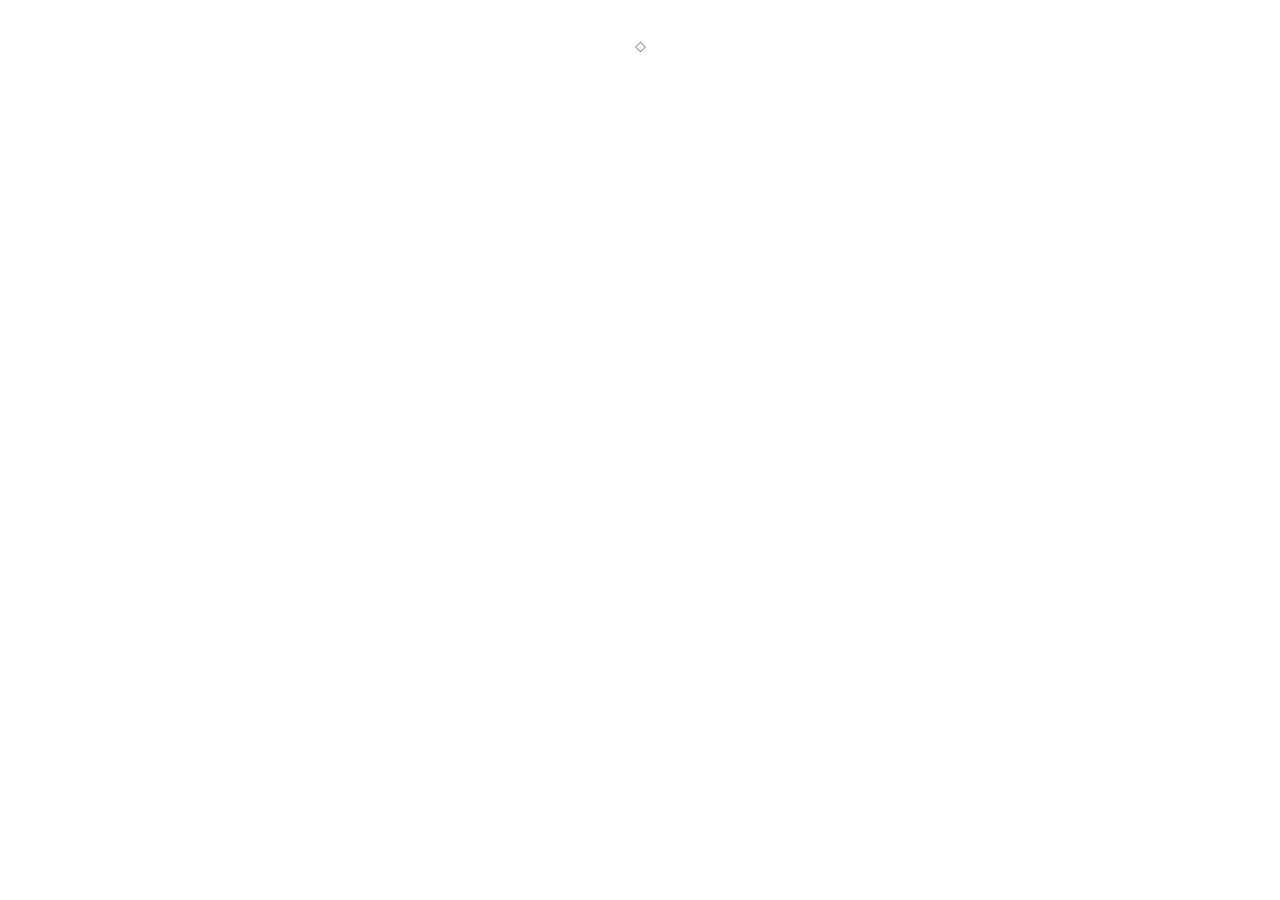
==== calendar/index.html @ e262bc8a "a a" ====
<!DOCTYPE html>
<html lang="ja">
<head>
  <meta charset="UTF-8" />
  <meta name="viewport" content="width=device-width, initial-scale=1.0">
  <title>配信カレンダー</title>

  <link rel="stylesheet" href="../assets/css/calendar.css">
</head>
<body>

<h2 id="title"></h2>
<div class="calendar" id="calendar"></div>

<footer class="footer">
  <nav class="footer-nav">
    <a id="prevLink" href="#" class="nav-link">← </a>
    <a href="../../../" class="nav-link">◇</a>
    <a id="nextLink" href="#" class="nav-link"> →</a>
  </nav>
</footer>  
  
<script src="../assets/js/calendar.js"></script>
</body>
</html>
---- assets/css/calendar.css ----
/* ===============================
   全体設定
   - 基本フォントを指定
================================ */
body {
  font-family: sans-serif;
}


/* ===============================
   カレンダー全体
   - 7列（曜日分）のグリッド
================================ */
.calendar {
  display: grid;
  grid-template-columns: repeat(7, 1fr); /* 日〜土 */
  gap: 8px; /* 日付セル間の余白 */
}


/* ===============================
   各日付セル
================================ */
.day {
  border: 1px solid #ccc; /* 枠線 */
  padding: 6px;           /* 内側余白 */
  font-size: 12px;        /* 基本文字サイズ */
  min-height: 140px;      /* サムネ・コメント用の最低高さ */
}


/* ===============================
   サムネイル画像
   - 16:9を維持
   - 黒背景で余白対策
================================ */
.day img {
  width: 100%;
  aspect-ratio: 16 / 9;   /* YouTube比率 */
  object-fit: cover;     /* 画像をトリミングして埋める */
  display: block;
  background: #000;      /* 余白が出た場合の背景 */
  cursor: pointer;       /* クリック可能を示す */
}


/* ===============================
   サムネ1枚だけのとき大きく表示
================================ */
.thumbs.single {
  grid-template-columns: 1fr; /* 1列にする */
}

.thumbs.single img {
  aspect-ratio: 16 / 9;
}


/* ===============================
   コメントエリア
================================ */
.comments {
  min-height: 2.6em;     /* コメントが無くても高さ確保 */
  margin-top: 6px;       /* 上の要素との間隔 */
  font-size: 11px;       /* サブ情報なので小さめ */
  color: #555;           /* 薄めの文字色 */
}

.comments div {
  line-height: 1.3em;    /* 行間を詰めて一覧性を上げる */
}


/* ===============================
   サムネ一覧（複数動画対応）
================================ */
.thumbs {
  display: grid;
  grid-template-columns: repeat(2, 1fr); /* 2列表示 */
  gap: 4px;             /* サムネ間の余白 */
  margin-top: 6px;
}


/* ===============================
   曜日別背景色
================================ */
.sun {
  background: #fff5f5;  /* 日曜：薄い赤 */
}

.sat {
  background: #f5f9ff;  /* 土曜：薄い青 */
}


/* ===============================
   レスポンシブ対応
================================ */

/* タブレット以下 */
@media (max-width: 768px) {
  .calendar {
    grid-template-columns: repeat(2, 1fr); /* 縦長対策 */
  }
}

/* スマホ */
@media (max-width: 480px) {
  .calendar {
    grid-template-columns: 1fr; /* 1列表示 */
  }
}


/* ===============================
   フッターナビ（前月｜トップ｜次月）
================================ */
.footer {
  margin: 20px 0;
  text-align: center;
}

.footer-nav {
  display: flex;
  justify-content: center;
  gap: 16px;
}

/* ナビリンク共通 */
.nav-link {
  font-size: 11px;
  color: #000;
  text-decoration: none;
  white-space: nowrap;
}

/* 状態が変わっても色を固定 */
.nav-link:visited,
.nav-link:hover,
.nav-link:active {
  color: #000;
}

/* 前月・次月は最初は非表示（存在確認後に表示） */
#prevLink,
#nextLink {
  visibility: hidden;
}

/* スマホでは少し詰める */
@media (max-width: 480px) {
  .footer-nav {
    gap: 10px;
  }
}

/* ===============================
   画像差し替え用
================================ */
/* メン限画像 */
.members-image {
  width: 100%;
  aspect-ratio: 16 / 9;
  object-fit: cover;
  display: block;
}

/* ===============================
   日付表示エリア（区切り線を追加）
================================ */
.date {
  font-weight: bold;
  padding: 4px 8px;      /* 日付エリア内の余白 */
  margin: -6px -6px 8px -6px; /* セルのpadding(6px)を打ち消して端まで色を塗る */
  border-bottom: 1px solid #eee; /* タイトルとの間の区切り線 */
}

/* ===============================
   曜日別背景色（日付エリアのみに適用）
================================ */
.date.sun {
  background: #fff5f5;  /* 日曜：薄い赤 */

}

.date.sat {
  background: #f5f9ff;  /* 土曜：薄い青 */

}

/* 既存の .comment などの余白調整（任意） */
.comment {
  margin-top: 4px;
  padding: 0 2px;
}


/* ===============================
   タイトルと画像のセットを囲む枠
================================ */
/* タイトルと画像のセットを囲む枠 */
.schedule-item {
  border: 1px solid #eee;   /* 薄いグレーの枠線 */
  border-radius: 4px;       /* 角を少し丸める */
  padding: 4px;             /* 枠内の余白 */
  margin-bottom: 8px;       /* 次のセットとの間隔 */
  background-color: #fff;   /* 背景を白にして見やすく */
}

/* 枠内のタイトル設定 */
.comment {
  font-size: 11px;
  font-weight: bold;
  margin-bottom: 4px;       /* 画像との間の隙間 */
  line-height: 1.2;
}

/* 枠内の画像設定 */
.schedule-item img {
  width: 100%;
  display: block;
  border-radius: 2px;       /* 画像の角も少し丸める */
}

/* 最後のアイテムの余白は不要 */
.schedule-item:last-child {
  margin-bottom: 0;
}

/* ===============================
   スマホUI用に追加
================================ */
@media (max-width: 480px) {
  .day {
    min-height: auto;      /* 高さを内容に合わせる */
    margin-bottom: 10px;   /* 日付ごとの間隔 */
    padding: 10px;
  }

  /* 予定がない日は日付だけ表示してさらにコンパクトに */
  .day:not(:has(.schedule-item)) {
    background: #f9f9f9;
    color: #999;
    padding: 5px 10px;
    overflow: hidden;
  }
}

@media (max-width: 480px) {
  .schedule-item {
    display: flex;         /* 横並び */
    align-items: flex-start;
    gap: 12px;
  }

  .schedule-item a {
    flex: 0 0 120px;      /* 画像の幅を固定 */
  }

  .comment {
    flex: 1;              /* テキストを右側に */
    margin-top: 0;
    font-size: 13px;
  }
}
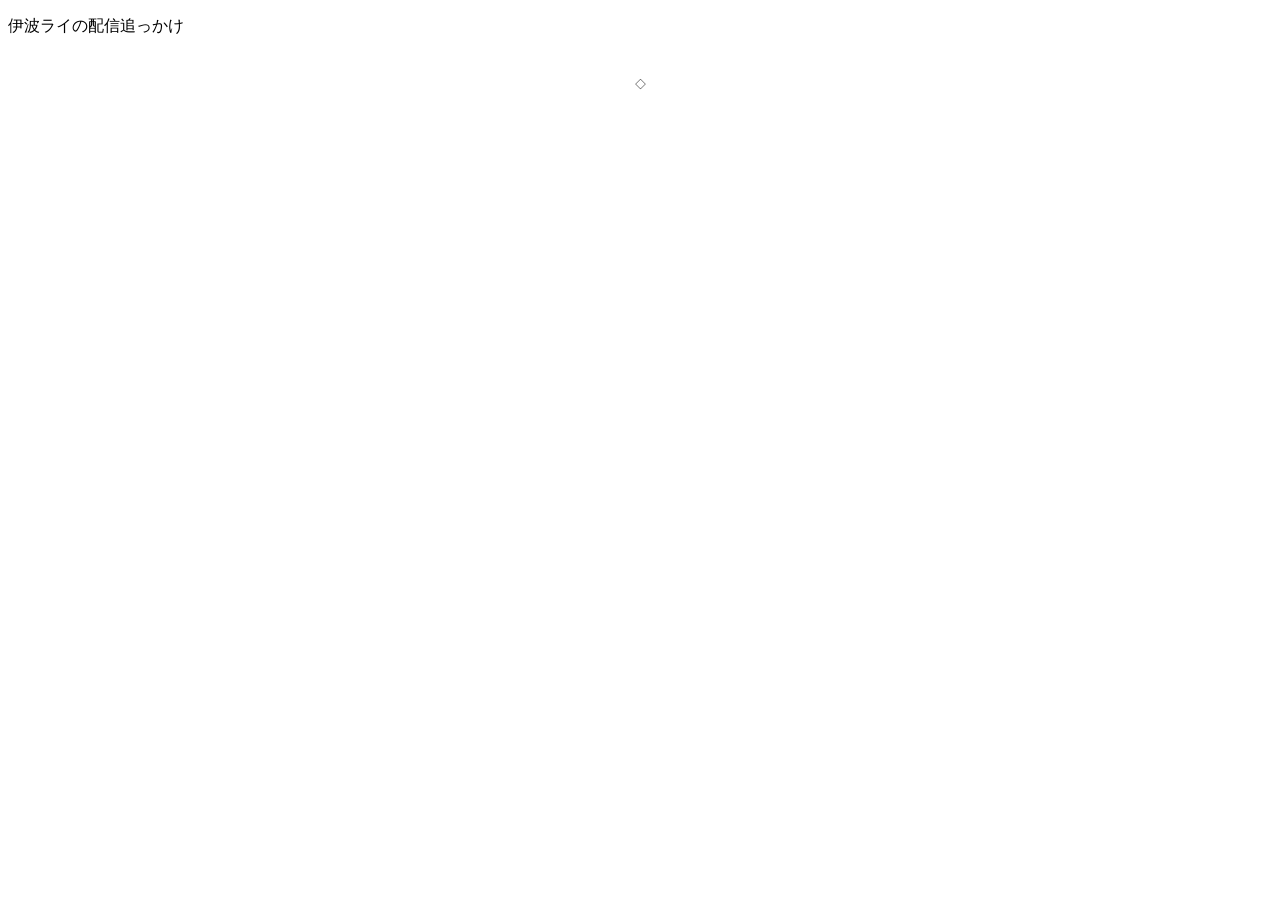
==== commit aa03ff93: "a a" ====
--- a/calendar/index.html
+++ b/calendar/index.html
@@ -3,7 +3,11 @@
 <head>
   <meta charset="UTF-8" />
   <meta name="viewport" content="width=device-width, initial-scale=1.0">
-  <title>配信カレンダー</title>
+  <title>Calendar</title>
+  <link rel="stylesheet" href="assets/css/top.css">
+  <p class="description">
+    伊波ライの配信追っかけ
+  </p>
 
   <link rel="stylesheet" href="../assets/css/calendar.css">
 </head>
